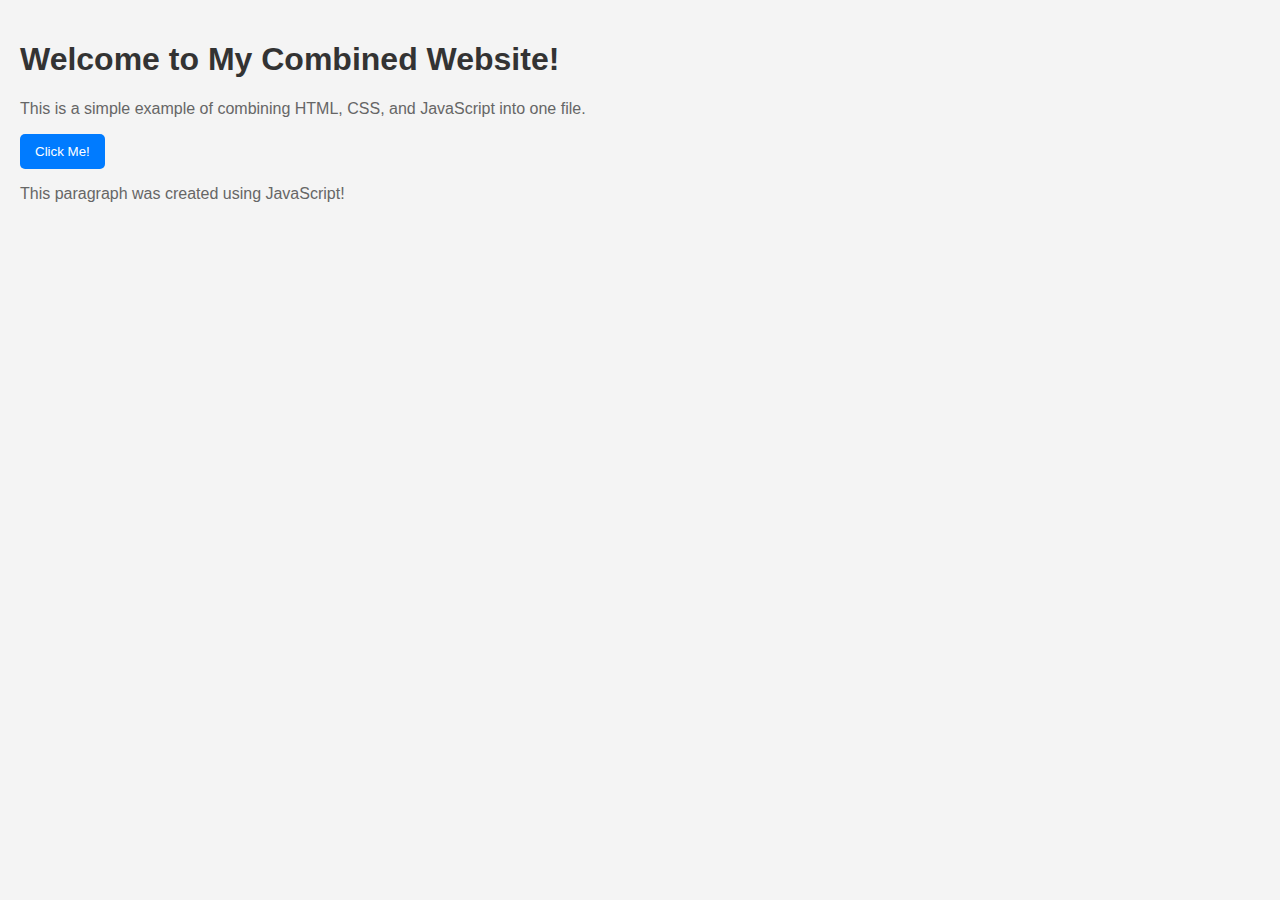
==== html.html @ 9be03c6e "Create html.html" ====
<!DOCTYPE html>
<html lang="en">
<head>
    <meta charset="UTF-8">
    <meta name="viewport" content="width=device-width, initial-scale=1.0">
    <title>My Combined Website</title>
    <style>
        /* CSS styles go here */
        body {
            font-family: Arial, sans-serif;
            background-color: #f4f4f4;
            margin: 0;
            padding: 20px;
        }
        h1 {
            color: #333;
        }
        p {
            font-size: 16px;
            color: #666;
        }
        button {
            padding: 10px 15px;
            background-color: #007BFF;
            color: white;
            border: none;
            border-radius: 5px;
            cursor: pointer;
        }
        button:hover {
            background-color: #0056b3;
        }
    </style>
</head>
<body>
    <h1>Welcome to My Combined Website!</h1>
    <p>This is a simple example of combining HTML, CSS, and JavaScript into one file.</p>

    <button id="myButton">Click Me!</button>

    <script>
        // JavaScript code goes here
        document.getElementById('myButton').addEventListener('click', function() {
            alert('Button was clicked!');
        });

        // Additional JavaScript code
        console.log('JavaScript is working!');
        var name = 'John Doe';
        console.log('Hello, ' + name + '!');

        // Create a new paragraph element
        var para = document.createElement('p');
        para.textContent = 'This paragraph was created using JavaScript!';
        document.body.appendChild(para);
    </script>
</body>
</html>
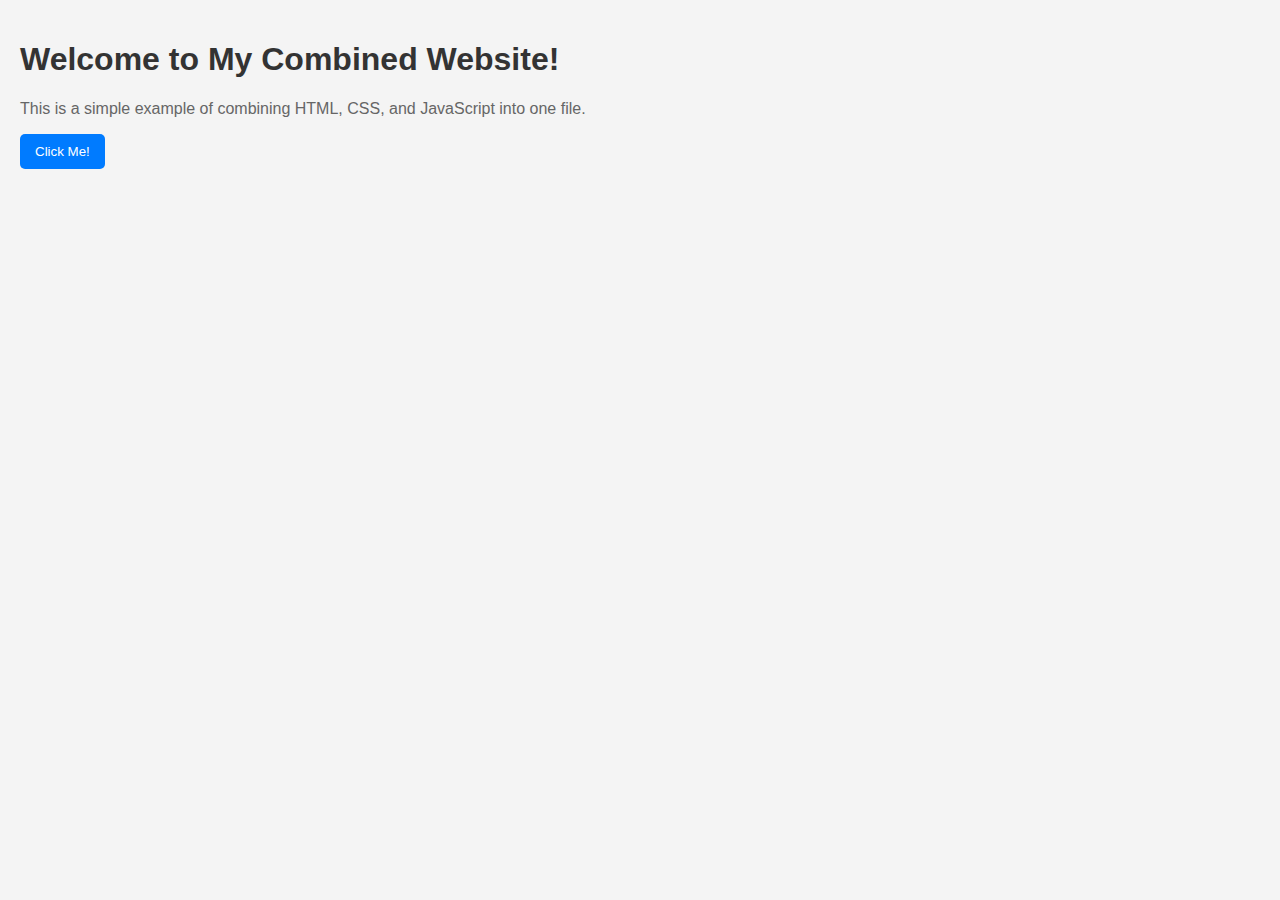
==== commit 10337e76: "Update html.html" ====
--- a/html.html
+++ b/html.html
@@ -39,7 +39,45 @@
     <button id="myButton">Click Me!</button>
 
     <script>
-        // JavaScript code goes here
+       const button = document.getElementById("dont-touch-button");
+const hackingEffect = document.getElementById("hacking-effect");
+
+// Function to keep the button away from the mouse cursor
+document.addEventListener("mousemove", function(event) {
+    // Get the button's position
+    const rect = button.getBoundingClientRect();
+    const buttonWidth = rect.width;
+    const buttonHeight = rect.height;
+
+    const mouseX = event.clientX;
+    const mouseY = event.clientY;
+
+    const buttonCenterX = rect.left + buttonWidth / 2;
+    const buttonCenterY = rect.top + buttonHeight / 2;
+
+    if (Math.abs(mouseX - buttonCenterX) < 50 && Math.abs(mouseY - buttonCenterY) < 50) {
+        let offsetX = Math.random() * 100 - 50; 
+        let offsetY = Math.random() * 100 - 50; 
+
+        let newLeft = buttonCenterX + offsetX - buttonWidth / 2;
+        let newTop = buttonCenterY + offsetY - buttonHeight / 2;
+
+        if (newLeft < 0) newLeft = 0;
+        else if (newLeft + buttonWidth > window.innerWidth) newLeft = window.innerWidth - buttonWidth;
+
+        if (newTop < 0) newTop = 0;
+        else if (newTop + buttonHeight > window.innerHeight) newTop = window.innerHeight - buttonHeight;
+
+        button.style.position = 'absolute';
+        button.style.left = newLeft + 'px';
+        button.style.top = newTop + 'px';
+    }
+});
+
+// Add click event to trigger hacking effect
+button.addEventListener("click", function() {
+    hackingEffect.classList.add("show");
+    // You can add additional hacking animation or text here
         document.getElementById('myButton').addEventListener('click', function() {
             alert('Button was clicked!');
         });
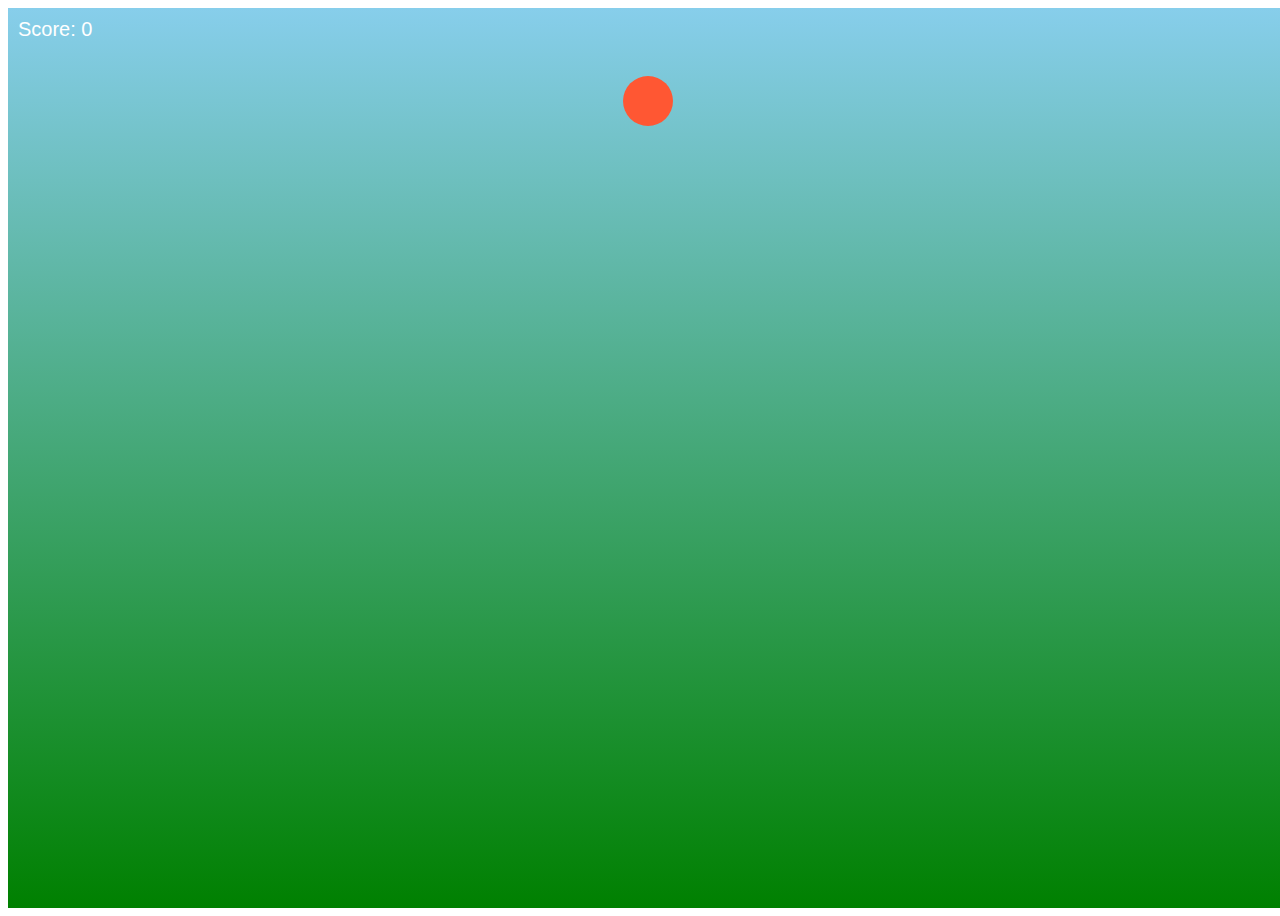
==== commit 6e5e34c1: "ball.html" ====
--- a/html.html
+++ b/html.html
@@ -1,96 +1,144 @@
 <!DOCTYPE html>
 <html lang="en">
 <head>
-    <meta charset="UTF-8">
-    <meta name="viewport" content="width=device-width, initial-scale=1.0">
-    <title>My Combined Website</title>
-    <style>
-        /* CSS styles go here */
-        body {
-            font-family: Arial, sans-serif;
-            background-color: #f4f4f4;
-            margin: 0;
-            padding: 20px;
-        }
-        h1 {
-            color: #333;
-        }
-        p {
-            font-size: 16px;
-            color: #666;
-        }
-        button {
-            padding: 10px 15px;
-            background-color: #007BFF;
-            color: white;
-            border: none;
-            border-radius: 5px;
-            cursor: pointer;
-        }
-        button:hover {
-            background-color: #0056b3;
-        }
-    </style>
+  <meta charset="UTF-8">
+  <meta name="viewport" content="width=device-width, initial-scale=1.0">
+  <title>Rolling Ball Downhill</title>
+  <style>
+    /* Style the game area */
+    #gameArea {
+      width: 100vw;
+      height: 100vh;
+      background: linear-gradient(to bottom, #87CEEB, #008000);
+      overflow: hidden;
+      position: relative;
+    }
+
+    /* Style the ball */
+    #ball {
+      width: 50px;
+      height: 50px;
+      background-color: #FF5733;
+      border-radius: 50%;
+      position: absolute;
+      top: 0; /* Start from the top */
+      left: 50%;
+      transform: translateX(-50%);
+    }
+
+    /* Style the obstacles */
+    .obstacle {
+      width: 50px;
+      height: 50px;
+      background-color: #333;
+      position: absolute;
+      border-radius: 10px;
+      top: -50px;
+    }
+
+    /* Style the score display */
+    #score {
+      position: absolute;
+      top: 10px;
+      left: 10px;
+      font-size: 20px;
+      color: white;
+      font-family: Arial, sans-serif;
+    }
+  </style>
 </head>
 <body>
-    <h1>Welcome to My Combined Website!</h1>
-    <p>This is a simple example of combining HTML, CSS, and JavaScript into one file.</p>
+  <div id="gameArea">
+    <div id="ball"></div>
+    <div id="score">Score: 0</div>
+  </div>
 
-    <button id="myButton">Click Me!</button>
+  <script>
+    // Select game elements
+    const gameArea = document.getElementById('gameArea');
+    const ball = document.getElementById('ball');
+    const scoreDisplay = document.getElementById('score');
 
-    <script>
-       const button = document.getElementById("dont-touch-button");
-const hackingEffect = document.getElementById("hacking-effect");
+    // Ball properties
+    let ballPositionX = window.innerWidth / 2;
+    let ballSpeedX = 10;
+    let ballFallSpeed = 2;
 
-// Function to keep the button away from the mouse cursor
-document.addEventListener("mousemove", function(event) {
-    // Get the button's position
-    const rect = button.getBoundingClientRect();
-    const buttonWidth = rect.width;
-    const buttonHeight = rect.height;
+    // Obstacle properties
+    let obstacles = [];
+    let obstacleSpeed = 2;
+    let obstacleInterval = 1500; // Spawn obstacle every 1.5 seconds
+    let score = 0;
 
-    const mouseX = event.clientX;
-    const mouseY = event.clientY;
+    // Set initial ball position
+    ball.style.left = ballPositionX + 'px';
 
-    const buttonCenterX = rect.left + buttonWidth / 2;
-    const buttonCenterY = rect.top + buttonHeight / 2;
+    // Function to move the ball left or right
+    function moveBall(direction) {
+      ballPositionX += direction * ballSpeedX;
+      ballPositionX = Math.max(0, Math.min(window.innerWidth - 50, ballPositionX)); // Keep within bounds
+      ball.style.left = ballPositionX + 'px';
+    }
 
-    if (Math.abs(mouseX - buttonCenterX) < 50 && Math.abs(mouseY - buttonCenterY) < 50) {
-        let offsetX = Math.random() * 100 - 50; 
-        let offsetY = Math.random() * 100 - 50; 
+    // Event listener for arrow keys
+    document.addEventListener('keydown', (e) => {
+      if (e.key === 'ArrowLeft') moveBall(-1);
+      if (e.key === 'ArrowRight') moveBall(1);
+    });
 
-        let newLeft = buttonCenterX + offsetX - buttonWidth / 2;
-        let newTop = buttonCenterY + offsetY - buttonHeight / 2;
+    // Spawn new obstacles at random x positions
+    function spawnObstacle() {
+      const obstacle = document.createElement('div');
+      obstacle.classList.add('obstacle');
+      obstacle.style.left = Math.random() * (window.innerWidth - 50) + 'px';
+      gameArea.appendChild(obstacle);
+      obstacles.push(obstacle);
+    }
 
-        if (newLeft < 0) newLeft = 0;
-        else if (newLeft + buttonWidth > window.innerWidth) newLeft = window.innerWidth - buttonWidth;
+    // Update game elements (ball, obstacles, and score)
+    function updateGame() {
+      // Move the ball downward
+      const ballTop = parseInt(ball.style.top || 0) + ballFallSpeed;
+      ball.style.top = ballTop + 'px';
 
-        if (newTop < 0) newTop = 0;
-        else if (newTop + buttonHeight > window.innerHeight) newTop = window.innerHeight - buttonHeight;
+      // Check for collision and move obstacles
+      obstacles.forEach((obstacle, index) => {
+        const currentTop = parseInt(obstacle.style.top || 0);
+        obstacle.style.top = currentTop + obstacleSpeed + 'px';
 
-        button.style.position = 'absolute';
-        button.style.left = newLeft + 'px';
-        button.style.top = newTop + 'px';
+        // Check for collision with the ball
+        const obstacleRect = obstacle.getBoundingClientRect();
+        const ballRect = ball.getBoundingClientRect();
+        if (
+          obstacleRect.bottom > ballRect.top &&
+          obstacleRect.top < ballRect.bottom &&
+          obstacleRect.right > ballRect.left &&
+          obstacleRect.left < ballRect.right
+        ) {
+          alert('Game Over! Final Score: ' + score);
+          window.location.reload(); // Restart the game
+        }
+
+        // Remove obstacles that go off screen
+        if (currentTop > window.innerHeight) {
+          obstacle.remove();
+          obstacles.splice(index, 1);
+          score++; // Increase score for each avoided obstacle
+        }
+      });
+
+      // Increase difficulty over time
+      ballFallSpeed += 0.001;
+      obstacleSpeed += 0.001;
+      if (obstacleInterval > 500) obstacleInterval -= 1;
+
+      // Update score display
+      scoreDisplay.textContent = 'Score: ' + score;
     }
-});
 
-// Add click event to trigger hacking effect
-button.addEventListener("click", function() {
-    hackingEffect.classList.add("show");
-    // You can add additional hacking animation or text here
-        document.getElementById('myButton').addEventListener('click', function() {
-            alert('Button was clicked!');
-        });
-
-        // Additional JavaScript code
-        console.log('JavaScript is working!');
-        var name = 'John Doe';
-        console.log('Hello, ' + name + '!');
-
-        // Create a new paragraph element
-        var para = document.createElement('p');
-        para.textContent = 'This paragraph was created using JavaScript!';
-        document.body.appendChild(para);
-    </script>
+    // Game loop to keep the game running
+    setInterval(updateGame, 20); // 50 frames per second
+    setInterval(spawnObstacle, obstacleInterval); // Spawn obstacles at intervals
+  </script>
 </body>
 </html>
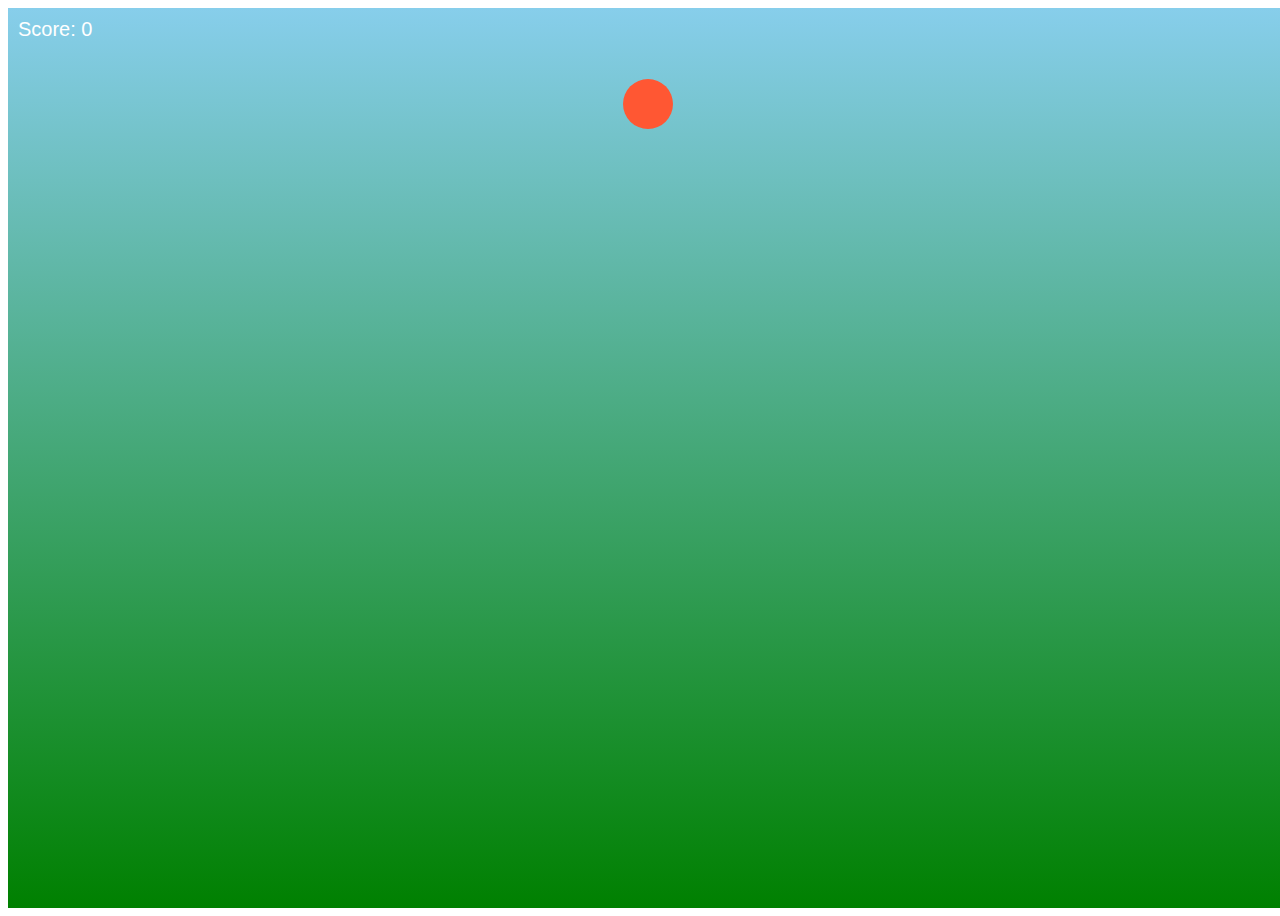
==== commit c826df67: "Update html.html" ====
--- a/html.html
+++ b/html.html
@@ -61,6 +61,7 @@
 
     // Ball properties
     let ballPositionX = window.innerWidth / 2;
+    let ballPositionY = 0; // Initial Y position
     let ballSpeedX = 10;
     let ballFallSpeed = 2;
 
@@ -72,6 +73,7 @@
 
     // Set initial ball position
     ball.style.left = ballPositionX + 'px';
+    ball.style.top = ballPositionY + 'px';
 
     // Function to move the ball left or right
     function moveBall(direction) {
@@ -98,8 +100,8 @@
     // Update game elements (ball, obstacles, and score)
     function updateGame() {
       // Move the ball downward
-      const ballTop = parseInt(ball.style.top || 0) + ballFallSpeed;
-      ball.style.top = ballTop + 'px';
+      ballPositionY += ballFallSpeed;
+      ball.style.top = ballPositionY + 'px';
 
       // Check for collision and move obstacles
       obstacles.forEach((obstacle, index) => {
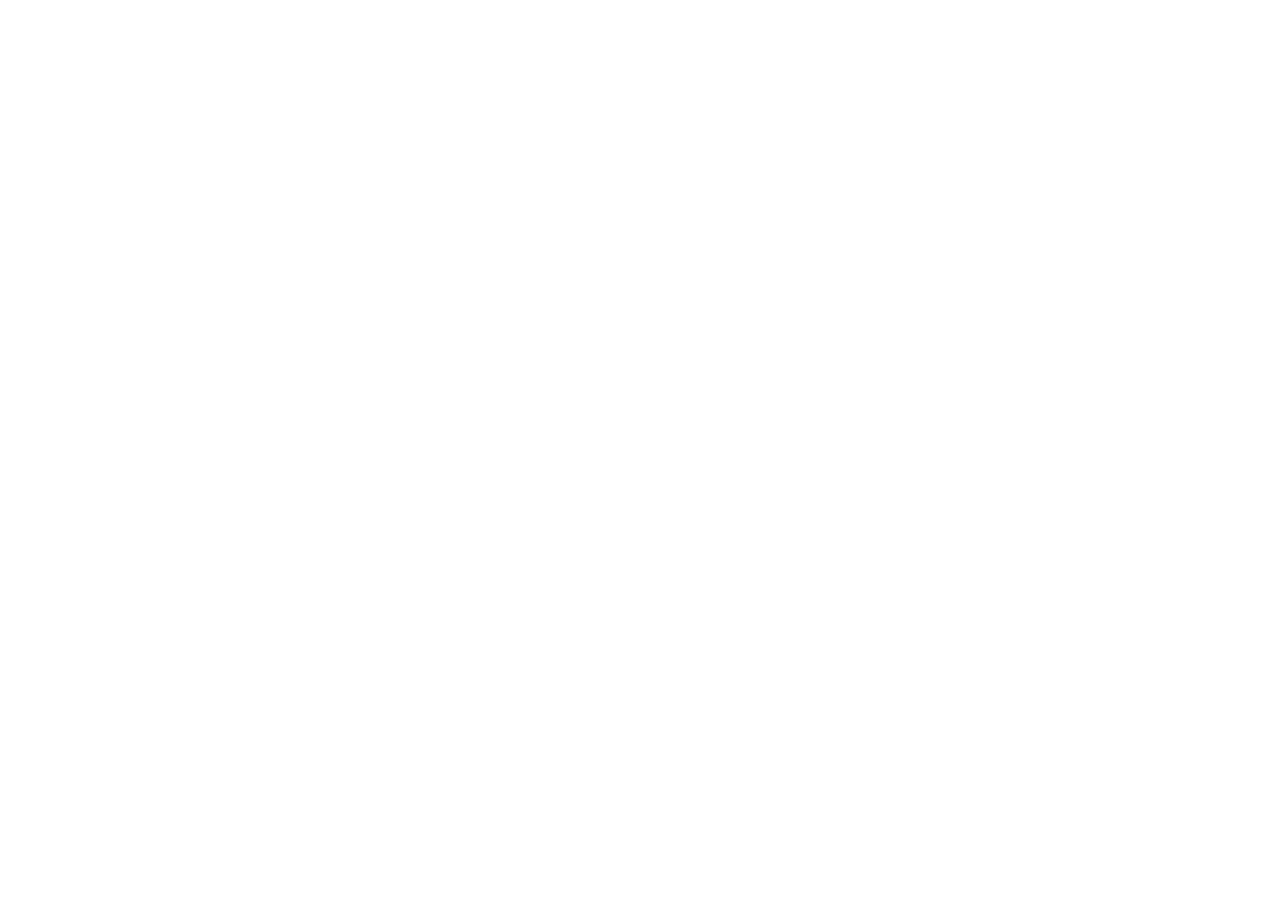
==== commit 307d524e: "Update ball.html" ====
--- a/html.html
+++ b/html.html
@@ -3,40 +3,9 @@
 <head>
   <meta charset="UTF-8">
   <meta name="viewport" content="width=device-width, initial-scale=1.0">
-  <title>Rolling Ball Downhill</title>
+  <title>3D Ball Rolling Up Hill</title>
   <style>
-    /* Style the game area */
-    #gameArea {
-      width: 100vw;
-      height: 100vh;
-      background: linear-gradient(to bottom, #87CEEB, #008000);
-      overflow: hidden;
-      position: relative;
-    }
-
-    /* Style the ball */
-    #ball {
-      width: 50px;
-      height: 50px;
-      background-color: #FF5733;
-      border-radius: 50%;
-      position: absolute;
-      top: 0; /* Start from the top */
-      left: 50%;
-      transform: translateX(-50%);
-    }
-
-    /* Style the obstacles */
-    .obstacle {
-      width: 50px;
-      height: 50px;
-      background-color: #333;
-      position: absolute;
-      border-radius: 10px;
-      top: -50px;
-    }
-
-    /* Style the score display */
+    body { margin: 0; overflow: hidden; }
     #score {
       position: absolute;
       top: 10px;
@@ -48,99 +17,112 @@
   </style>
 </head>
 <body>
-  <div id="gameArea">
-    <div id="ball"></div>
-    <div id="score">Score: 0</div>
-  </div>
+  <div id="score">Score: 0</div>
+
+  <!-- Include Three.js -->
+  <script src="https://cdnjs.cloudflare.com/ajax/libs/three.js/r128/three.min.js"></script>
 
   <script>
-    // Select game elements
-    const gameArea = document.getElementById('gameArea');
-    const ball = document.getElementById('ball');
+    // Set up the scene, camera, and renderer
+    const scene = new THREE.Scene();
+    const camera = new THREE.PerspectiveCamera(75, window.innerWidth / window.innerHeight, 0.1, 1000);
+    const renderer = new THREE.WebGLRenderer();
+    renderer.setSize(window.innerWidth, window.innerHeight);
+    document.body.appendChild(renderer.domElement);
+
+    // Add lighting
+    const light = new THREE.DirectionalLight(0xffffff, 1);
+    light.position.set(5, 10, 7.5).normalize();
+    scene.add(light);
+
+    // Create the ball
+    const ballRadius = 1;
+    const ballGeometry = new THREE.SphereGeometry(ballRadius, 32, 32);
+    const ballMaterial = new THREE.MeshStandardMaterial({ color: 0xff5733 });
+    const ball = new THREE.Mesh(ballGeometry, ballMaterial);
+    scene.add(ball);
+
+    // Set initial ball position
+    ball.position.set(0, ballRadius, -10);
+
+    // Create the ground (inclined plane)
+    const groundGeometry = new THREE.PlaneGeometry(20, 100);
+    const groundMaterial = new THREE.MeshStandardMaterial({ color: 0x00aa00 });
+    const ground = new THREE.Mesh(groundGeometry, groundMaterial);
+    ground.rotation.x = -Math.PI / 2;
+    scene.add(ground);
+
+    // Variables for game logic
+    let score = 0;
+    let obstacles = [];
+    let ballSpeedZ = 0.1; // Ball speed going up the hill
+    let obstacleSpeed = 0.05;
+    let obstacleSpawnInterval = 2000;
+
+    // Display score
     const scoreDisplay = document.getElementById('score');
 
-    // Ball properties
-    let ballPositionX = window.innerWidth / 2;
-    let ballPositionY = 0; // Initial Y position
-    let ballSpeedX = 10;
-    let ballFallSpeed = 2;
+    // Set up camera position
+    camera.position.z = 5;
+    camera.position.y = 2;
+    camera.rotation.x = -0.3;
 
-    // Obstacle properties
-    let obstacles = [];
-    let obstacleSpeed = 2;
-    let obstacleInterval = 1500; // Spawn obstacle every 1.5 seconds
-    let score = 0;
+    // Function to create obstacles
+    function spawnObstacle() {
+      const obstacleGeometry = new THREE.BoxGeometry(1, 1, 1);
+      const obstacleMaterial = new THREE.MeshStandardMaterial({ color: 0x333333 });
+      const obstacle = new THREE.Mesh(obstacleGeometry, obstacleMaterial);
 
-    // Set initial ball position
-    ball.style.left = ballPositionX + 'px';
-    ball.style.top = ballPositionY + 'px';
-
-    // Function to move the ball left or right
-    function moveBall(direction) {
-      ballPositionX += direction * ballSpeedX;
-      ballPositionX = Math.max(0, Math.min(window.innerWidth - 50, ballPositionX)); // Keep within bounds
-      ball.style.left = ballPositionX + 'px';
-    }
-
-    // Event listener for arrow keys
-    document.addEventListener('keydown', (e) => {
-      if (e.key === 'ArrowLeft') moveBall(-1);
-      if (e.key === 'ArrowRight') moveBall(1);
-    });
-
-    // Spawn new obstacles at random x positions
-    function spawnObstacle() {
-      const obstacle = document.createElement('div');
-      obstacle.classList.add('obstacle');
-      obstacle.style.left = Math.random() * (window.innerWidth - 50) + 'px';
-      gameArea.appendChild(obstacle);
+      obstacle.position.x = (Math.random() - 0.5) * 10; // Random x position
+      obstacle.position.y = 0.5;
+      obstacle.position.z = ball.position.z - 20; // Start far in front of the ball
+      scene.add(obstacle);
       obstacles.push(obstacle);
     }
 
-    // Update game elements (ball, obstacles, and score)
-    function updateGame() {
-      // Move the ball downward
-      ballPositionY += ballFallSpeed;
-      ball.style.top = ballPositionY + 'px';
+    // Handle player input for left and right movement
+    document.addEventListener('keydown', (e) => {
+      if (e.key === 'ArrowLeft') ball.position.x -= 0.3;
+      if (e.key === 'ArrowRight') ball.position.x += 0.3;
+    });
 
-      // Check for collision and move obstacles
+    // Main game loop
+    function animate() {
+      requestAnimationFrame(animate);
+
+      // Move the ball up the hill
+      ball.position.z += ballSpeedZ;
+
+      // Move obstacles and check for collisions
       obstacles.forEach((obstacle, index) => {
-        const currentTop = parseInt(obstacle.style.top || 0);
-        obstacle.style.top = currentTop + obstacleSpeed + 'px';
+        obstacle.position.z += obstacleSpeed;
 
-        // Check for collision with the ball
-        const obstacleRect = obstacle.getBoundingClientRect();
-        const ballRect = ball.getBoundingClientRect();
-        if (
-          obstacleRect.bottom > ballRect.top &&
-          obstacleRect.top < ballRect.bottom &&
-          obstacleRect.right > ballRect.left &&
-          obstacleRect.left < ballRect.right
-        ) {
+        // Check for collision
+        if (ball.position.distanceTo(obstacle.position) < ballRadius + 0.5) {
           alert('Game Over! Final Score: ' + score);
           window.location.reload(); // Restart the game
         }
 
-        // Remove obstacles that go off screen
-        if (currentTop > window.innerHeight) {
-          obstacle.remove();
+        // Remove obstacle if it goes off screen
+        if (obstacle.position.z > camera.position.z) {
+          scene.remove(obstacle);
           obstacles.splice(index, 1);
-          score++; // Increase score for each avoided obstacle
+          score++; // Increase score
         }
       });
 
-      // Increase difficulty over time
-      ballFallSpeed += 0.001;
-      obstacleSpeed += 0.001;
-      if (obstacleInterval > 500) obstacleInterval -= 1;
+      // Update the score display
+      scoreDisplay.textContent = 'Score: ' + score;
 
-      // Update score display
-      scoreDisplay.textContent = 'Score: ' + score;
+      // Render the scene
+      renderer.render(scene, camera);
     }
 
-    // Game loop to keep the game running
-    setInterval(updateGame, 20); // 50 frames per second
-    setInterval(spawnObstacle, obstacleInterval); // Spawn obstacles at intervals
+    // Set up obstacle spawning
+    setInterval(spawnObstacle, obstacleSpawnInterval);
+
+    // Start the animation loop
+    animate();
   </script>
 </body>
 </html>
